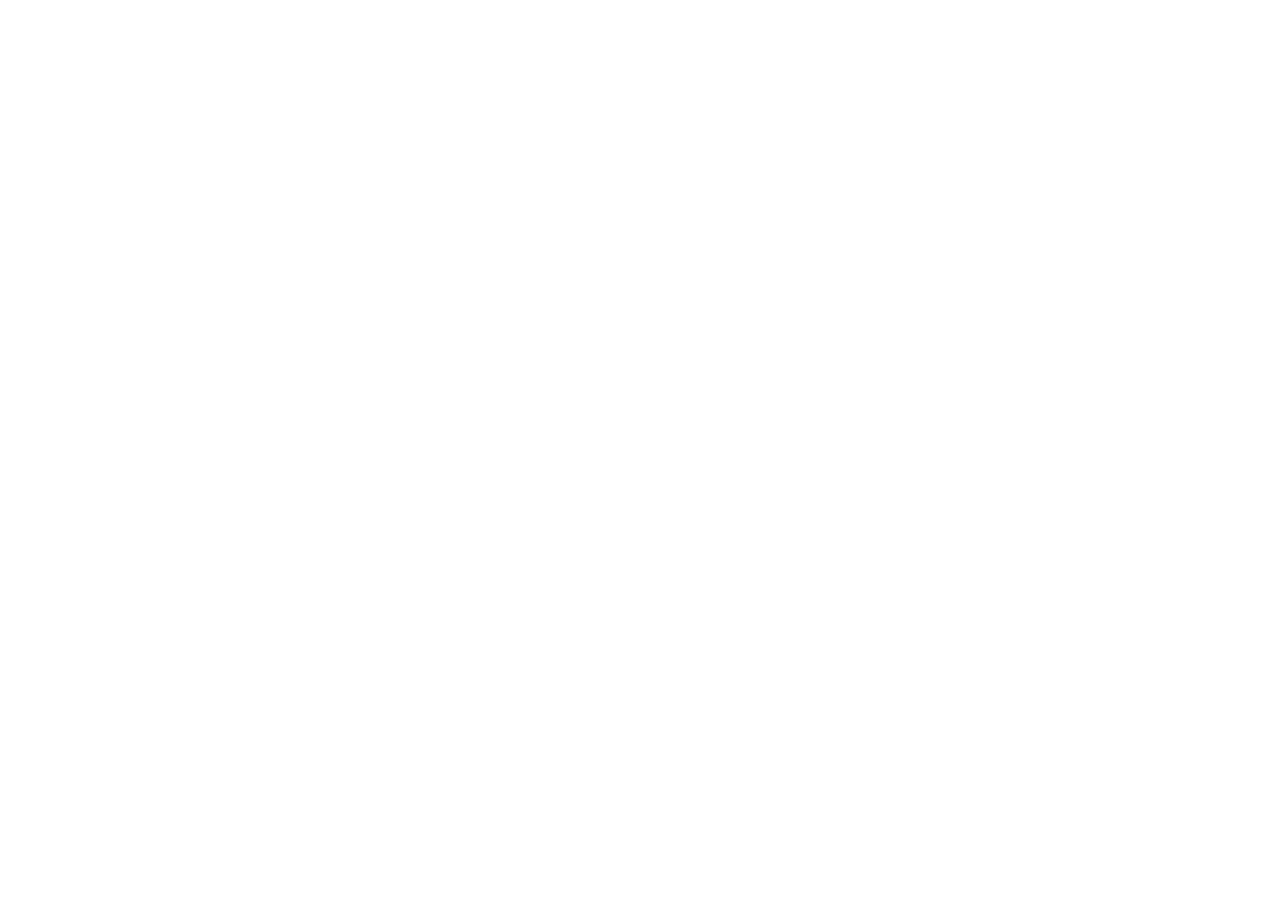
==== about.html @ 90397b25 "Add files via upload" ====
<!DOCTYPE html>
<html lang="en">
<head>
    <meta charset="UTF-8">
    <meta name="viewport" content="width=device-width, initial-scale=1.0">
    <title>Document</title>
    <!-- Remember to link to your CSS file! -->
</head>
<body>
    <!-- ABOUT PAGE -->
    <!-- TODO: Navbar here -->
    <!-- TODO: Banner Image here-->
    <main>
        <!-- About page code here -->
    </main>
</body>
</html>
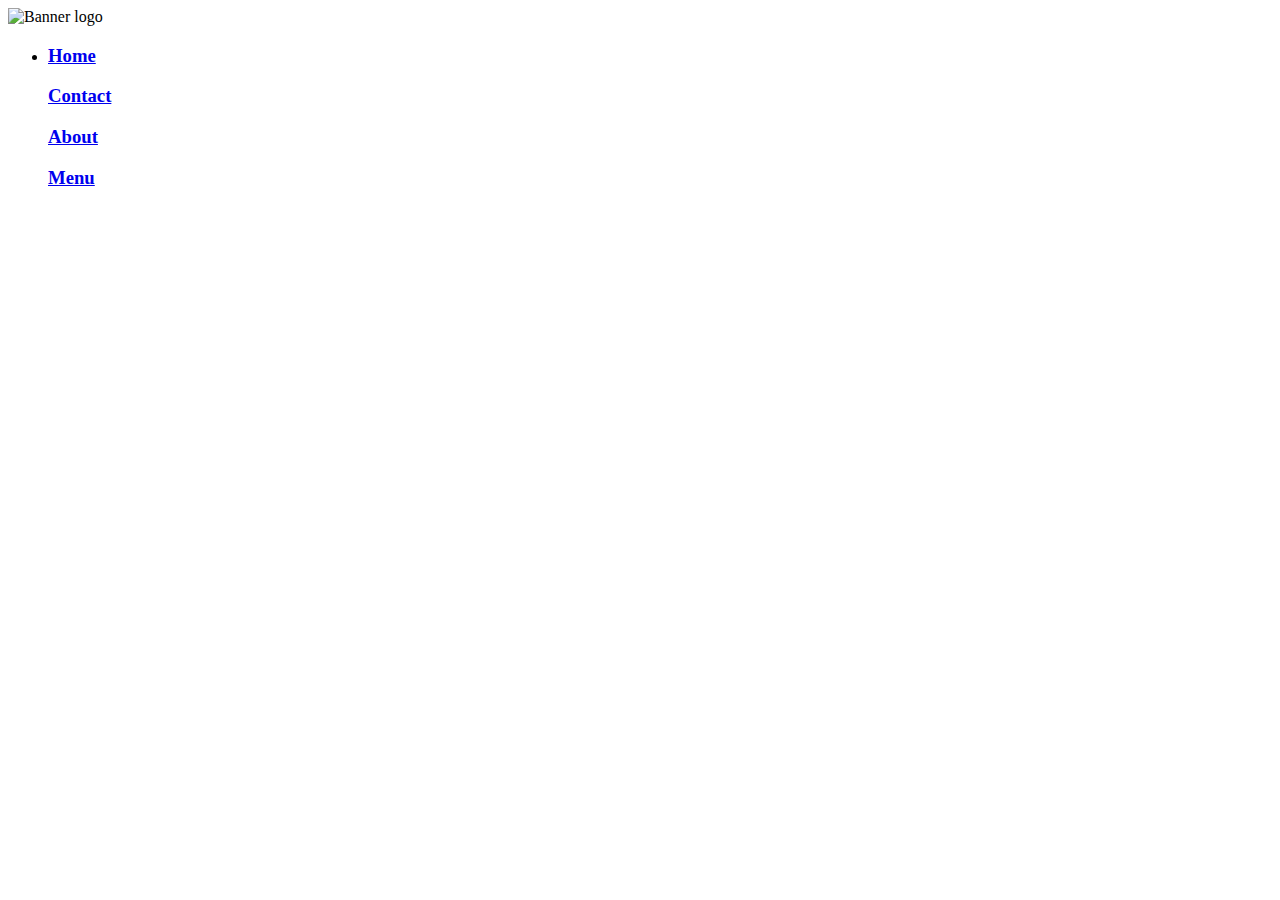
==== commit e939757e: "Add files via upload" ====
--- a/about.html
+++ b/about.html
@@ -3,6 +3,7 @@
 <head>
     <meta charset="UTF-8">
     <meta name="viewport" content="width=device-width, initial-scale=1.0">
+    <link rel="stylesheet" href="assets/css/style.css" type="text/css">
     <title>Document</title>
     <!-- Remember to link to your CSS file! -->
 </head>
@@ -10,6 +11,24 @@
     <!-- ABOUT PAGE -->
     <!-- TODO: Navbar here -->
     <!-- TODO: Banner Image here-->
+    <img id="banner" alt="Banner logo" src="./assets/images/banner.png"> <br>
+    <div id = "main-header">
+        <div class = "container"> 
+            <nav id = "navbar">
+              <ul>
+                  <li>
+                      <a href ="index.html">
+                        <h3>Home</h3>
+                      <a href="contact.html">
+                          <h3>Contact</h3>
+                  <a href="about.html">
+                      <h3>About</h3>
+                  <a href="menu.html">
+                      <h3>Menu</h3>
+                  </li>  
+              </ul>  
+            </nav>
+      </div>
     <main>
         <!-- About page code here -->
     </main>
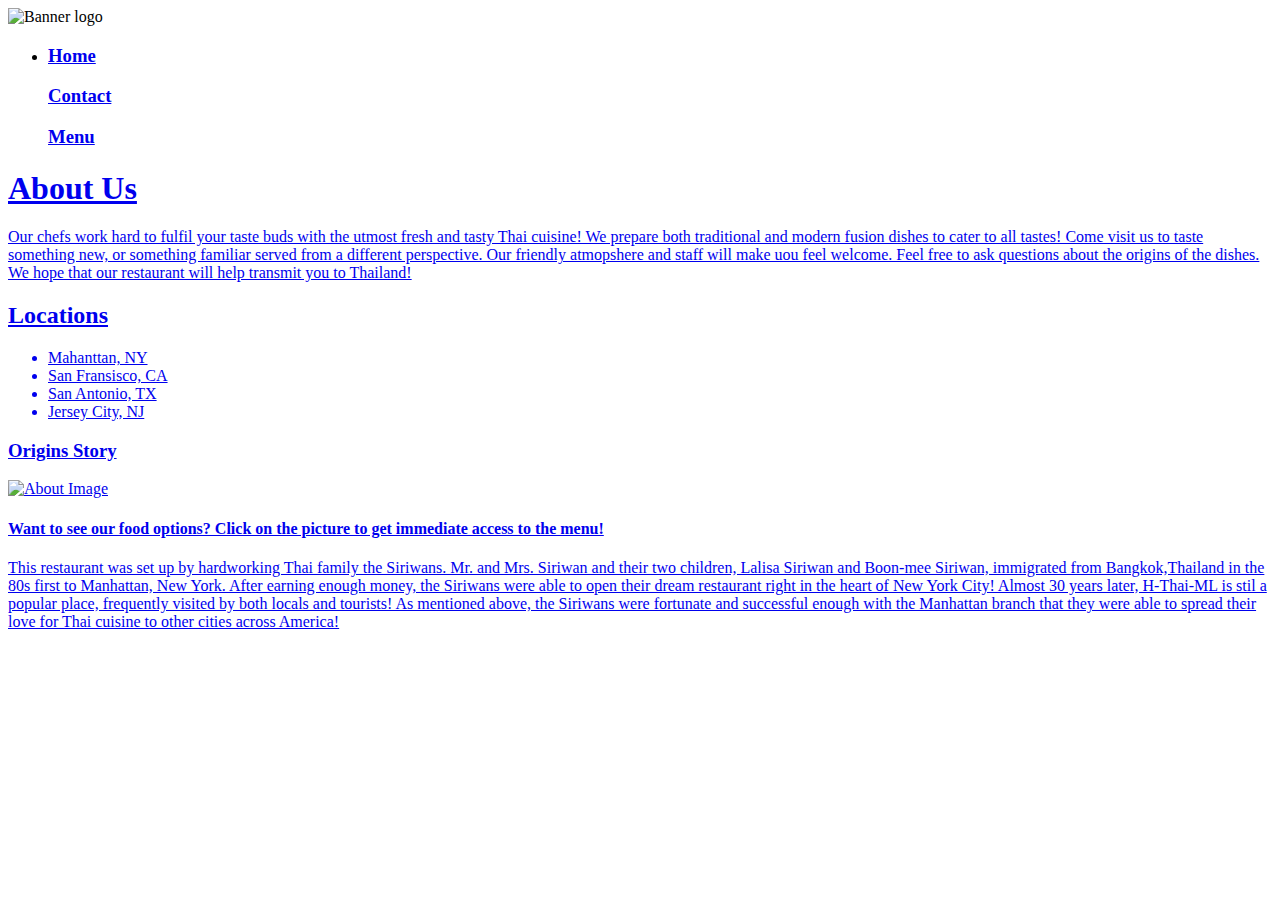
==== commit 58fa116c: "Add files via upload" ====
--- a/about.html
+++ b/about.html
@@ -3,9 +3,10 @@
 <head>
     <meta charset="UTF-8">
     <meta name="viewport" content="width=device-width, initial-scale=1.0">
-    <link rel="stylesheet" href="assets/css/style.css" type="text/css">
+
     <title>Document</title>
     <!-- Remember to link to your CSS file! -->
+    <link rel="stylesheet" href="assets/css/style.css" type="text/css">
 </head>
 <body>
     <!-- ABOUT PAGE -->
@@ -21,8 +22,6 @@
                         <h3>Home</h3>
                       <a href="contact.html">
                           <h3>Contact</h3>
-                  <a href="about.html">
-                      <h3>About</h3>
                   <a href="menu.html">
                       <h3>Menu</h3>
                   </li>  
@@ -31,6 +30,26 @@
       </div>
     <main>
         <!-- About page code here -->
+        <h1>About Us</h1>
+        <p> Our chefs work hard to fulfil your taste buds with the utmost fresh and tasty Thai cuisine! We prepare both traditional and modern fusion dishes to cater to all tastes! 
+            Come visit us to taste something new, or something familiar served from a different perspective. Our friendly atmopshere and staff will make uou feel welcome. Feel free to ask 
+        questions about the origins of the dishes. We hope that our restaurant will help transmit you to Thailand!</p>
+        <h2>Locations</h2>
+        <ul>
+            <li>Mahanttan, NY</li>
+            <li>San Fransisco, CA</li>
+            <li>San Antonio, TX</li>
+            <li>Jersey City, NJ</li>
+
+        </ul>
+
+        <h3>Origins Story</h3>
+        <img id="about" alt="About Image" src="./assets/images/about.jpg"> <br> 
+        <h4>Want to see our food options? Click on the picture to get immediate access to the menu!</h4>
+        <p>This restaurant was set up by hardworking Thai family the Siriwans. Mr. and Mrs. Siriwan and their two children, Lalisa Siriwan and Boon-mee Siriwan, immigrated from Bangkok,Thailand in the 80s 
+            first to Manhattan, New York. After earning enough money, the Siriwans were able to open their dream restaurant right in the heart of New York City! Almost 30 years later, H-Thai-ML is stil a 
+            popular place, frequently visited by both locals and tourists! As mentioned above, the Siriwans were fortunate and successful enough with the Manhattan branch that they were able to spread their 
+        love for Thai cuisine to other cities across America! </p>
     </main>
 </body>
 </html>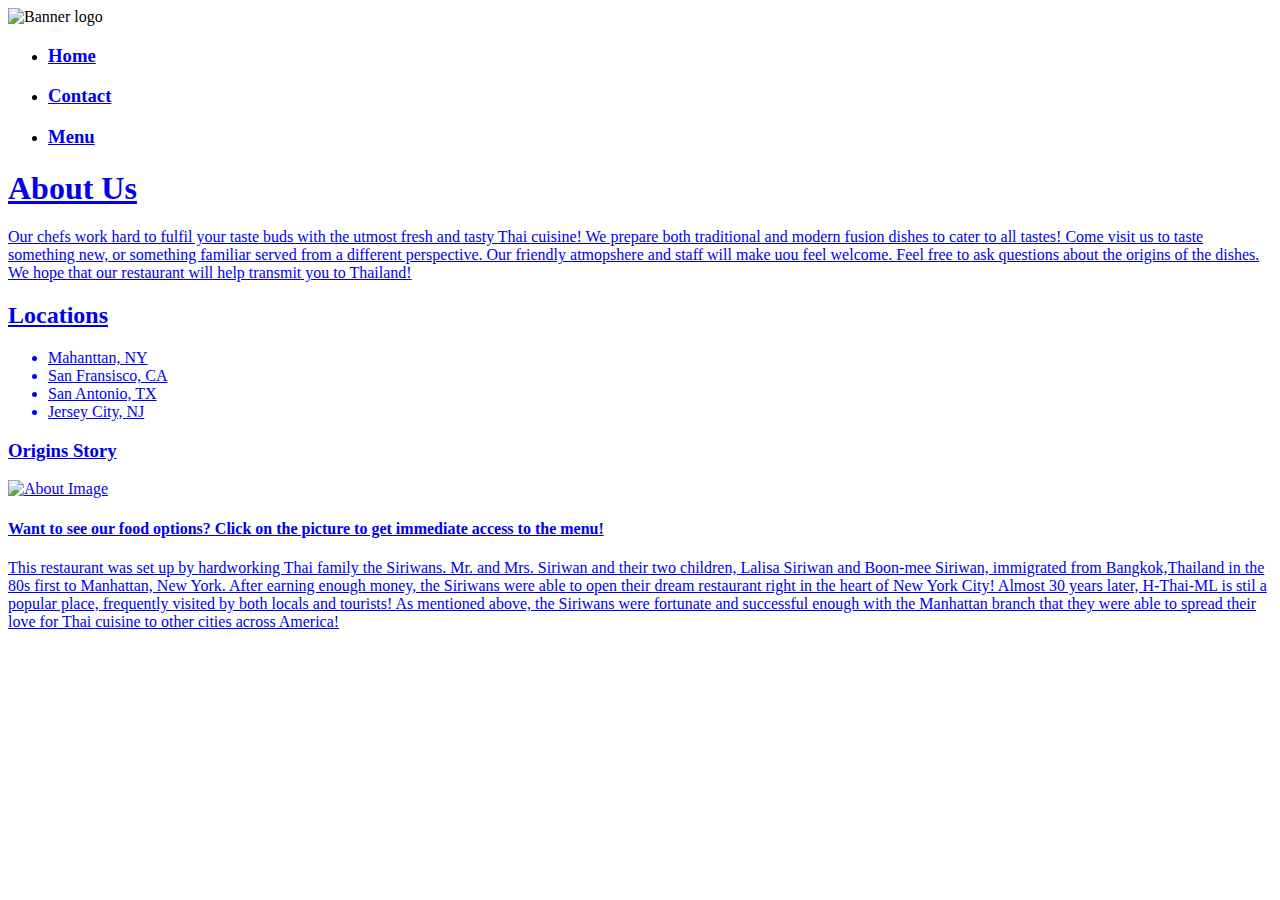
==== commit e0bf3f7a: "Add files via upload" ====
--- a/about.html
+++ b/about.html
@@ -13,21 +13,22 @@
     <!-- TODO: Navbar here -->
     <!-- TODO: Banner Image here-->
     <img id="banner" alt="Banner logo" src="./assets/images/banner.png"> <br>
-    <div id = "main-header">
-        <div class = "container"> 
-            <nav id = "navbar">
-              <ul>
-                  <li>
-                      <a href ="index.html">
-                        <h3>Home</h3>
-                      <a href="contact.html">
-                          <h3>Contact</h3>
-                  <a href="menu.html">
-                      <h3>Menu</h3>
-                  </li>  
-              </ul>  
-            </nav>
-      </div>
+            <nav>
+                <ul>
+                    <li>
+                        <a href="index.html"> 
+                            <h3>Home</h3>
+                        </li>
+                    <li>
+                    <a href="contact.html">
+                        <h3>Contact</h3>
+                    </li>
+                    <li>
+                    <a href="menu.html">
+                        <h3>Menu</h3>
+                    </li>  
+                </ul>  
+                </nav>
     <main>
         <!-- About page code here -->
         <h1>About Us</h1>
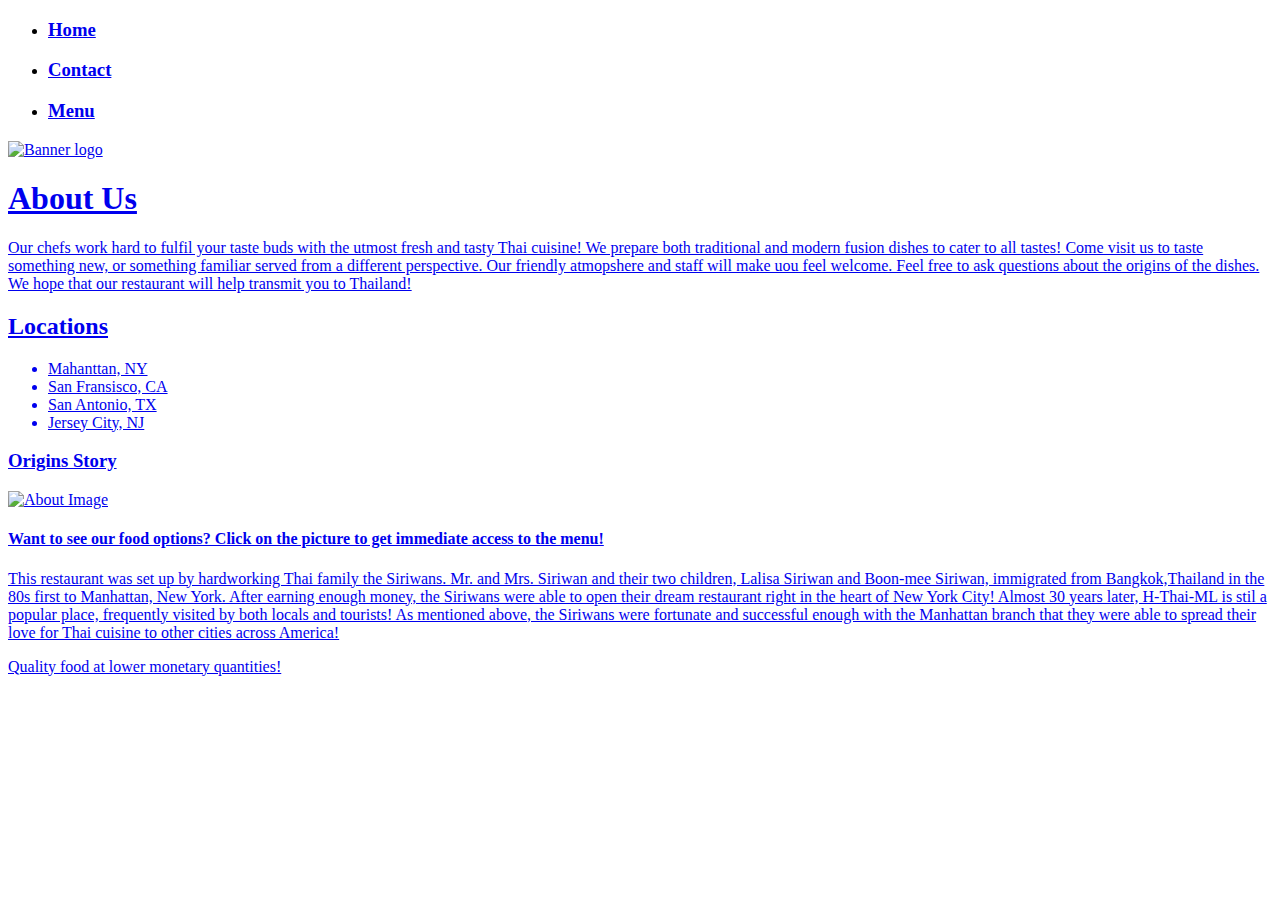
==== commit dde882ca: "Add files via upload" ====
--- a/about.html
+++ b/about.html
@@ -11,24 +11,24 @@
 <body>
     <!-- ABOUT PAGE -->
     <!-- TODO: Navbar here -->
+    <nav>
+        <ul>
+            <li>
+                <a href="index.html"> 
+                    <h3>Home</h3>
+                </li>
+            <li>
+            <a href="contact.html">
+                <h3>Contact</h3>
+            </li>
+            <li>
+            <a href="menu.html">
+                <h3>Menu</h3>
+            </li>  
+        </ul>  
+        </nav>
     <!-- TODO: Banner Image here-->
     <img id="banner" alt="Banner logo" src="./assets/images/banner.png"> <br>
-            <nav>
-                <ul>
-                    <li>
-                        <a href="index.html"> 
-                            <h3>Home</h3>
-                        </li>
-                    <li>
-                    <a href="contact.html">
-                        <h3>Contact</h3>
-                    </li>
-                    <li>
-                    <a href="menu.html">
-                        <h3>Menu</h3>
-                    </li>  
-                </ul>  
-                </nav>
     <main>
         <!-- About page code here -->
         <h1>About Us</h1>
@@ -53,4 +53,8 @@
         love for Thai cuisine to other cities across America! </p>
     </main>
 </body>
+
+<footer>
+    Quality food at lower monetary quantities!
+</footer>
 </html>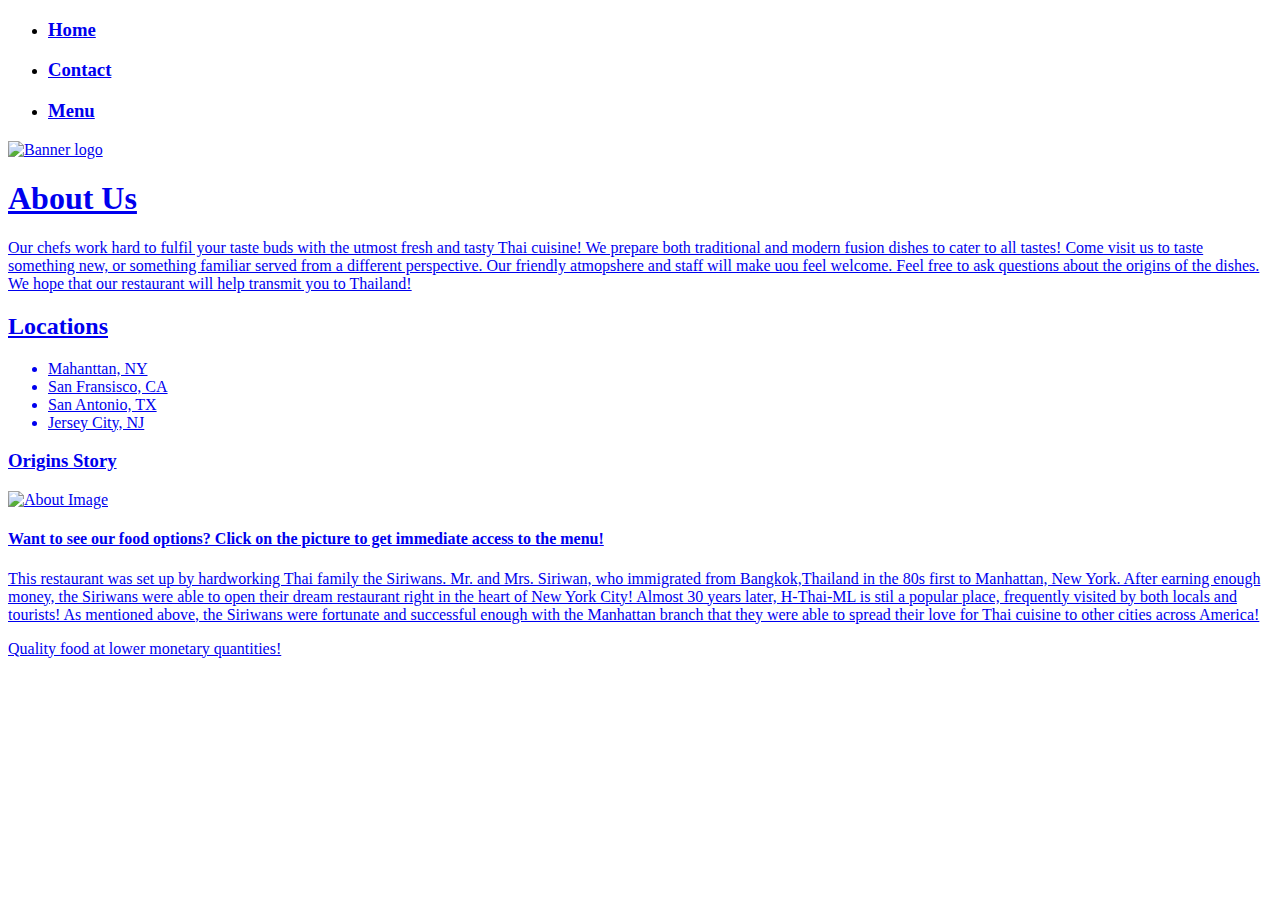
==== commit 4a75eb92: "Add files via upload" ====
--- a/about.html
+++ b/about.html
@@ -47,7 +47,7 @@
         <h3>Origins Story</h3>
         <img id="about" alt="About Image" src="./assets/images/about.jpg"> <br> 
         <h4>Want to see our food options? Click on the picture to get immediate access to the menu!</h4>
-        <p>This restaurant was set up by hardworking Thai family the Siriwans. Mr. and Mrs. Siriwan and their two children, Lalisa Siriwan and Boon-mee Siriwan, immigrated from Bangkok,Thailand in the 80s 
+        <p>This restaurant was set up by hardworking Thai family the Siriwans. Mr. and Mrs. Siriwan, who immigrated from Bangkok,Thailand in the 80s 
             first to Manhattan, New York. After earning enough money, the Siriwans were able to open their dream restaurant right in the heart of New York City! Almost 30 years later, H-Thai-ML is stil a 
             popular place, frequently visited by both locals and tourists! As mentioned above, the Siriwans were fortunate and successful enough with the Manhattan branch that they were able to spread their 
         love for Thai cuisine to other cities across America! </p>
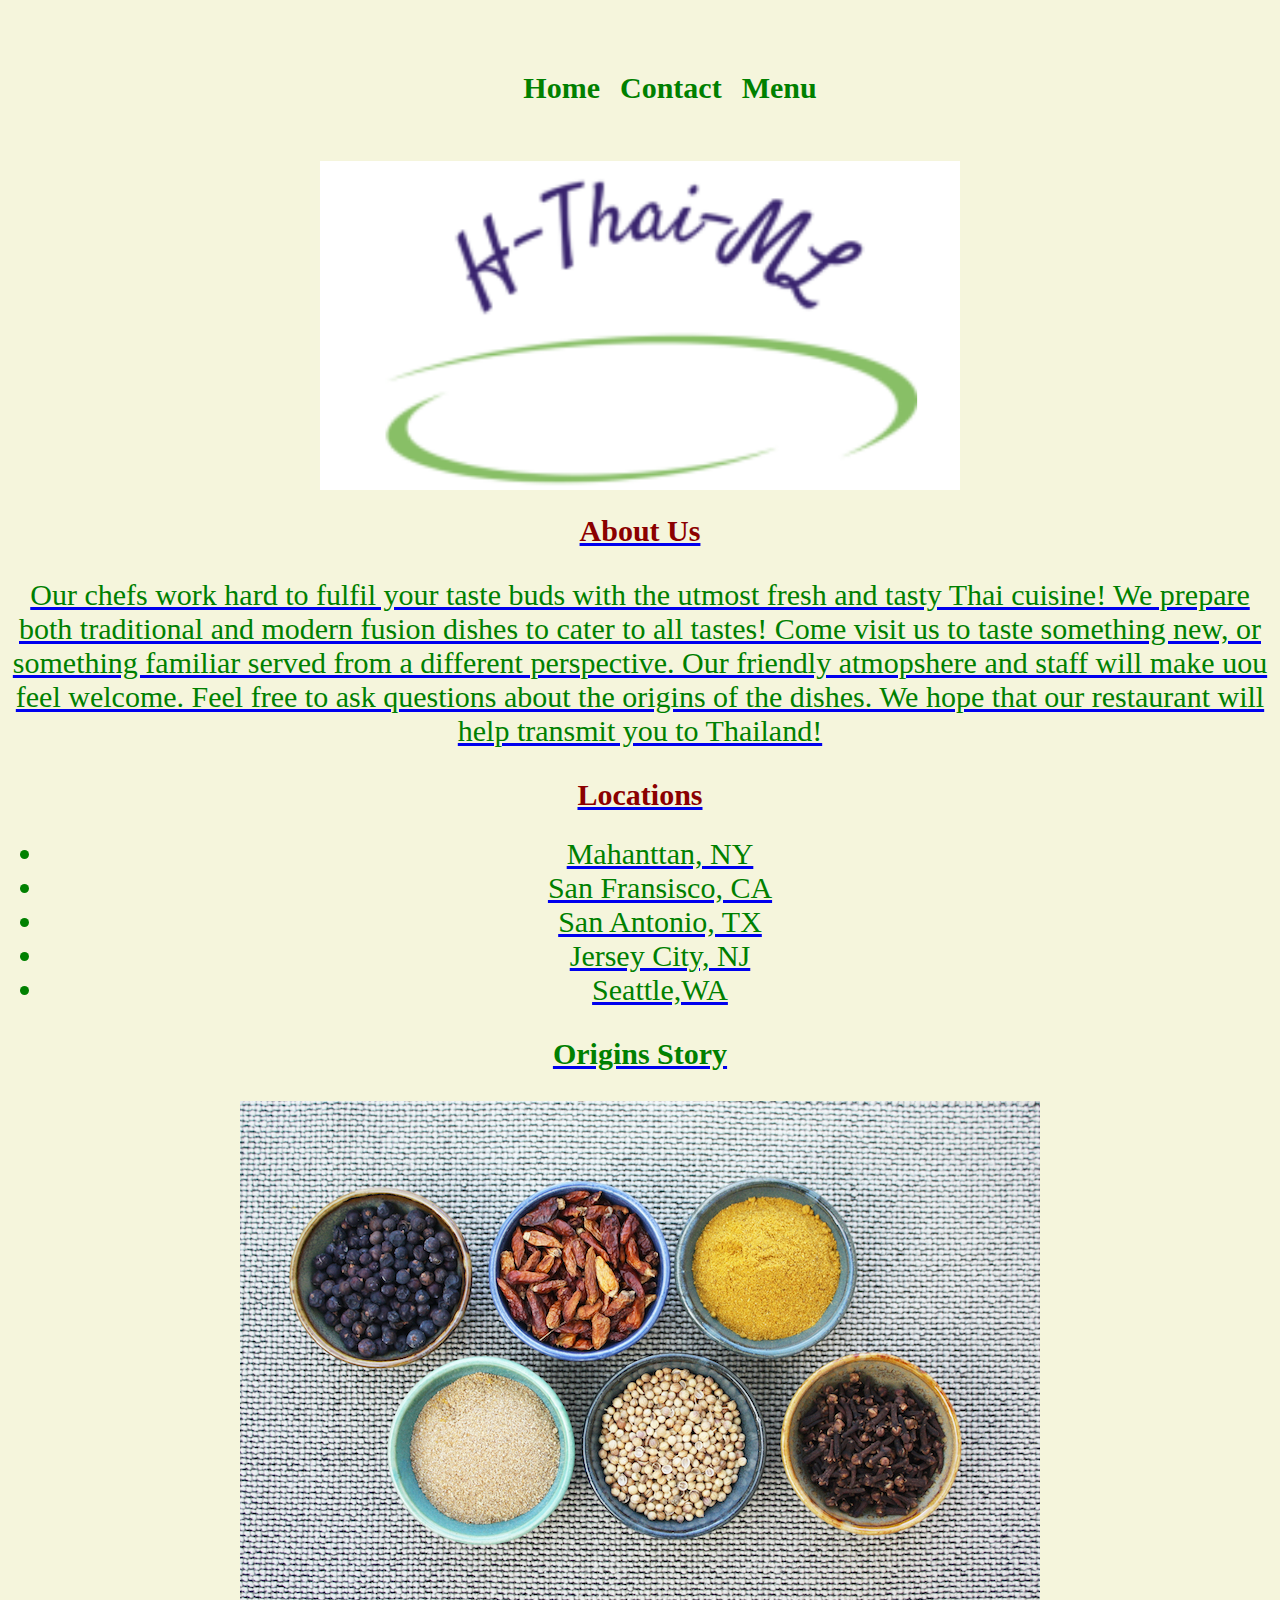
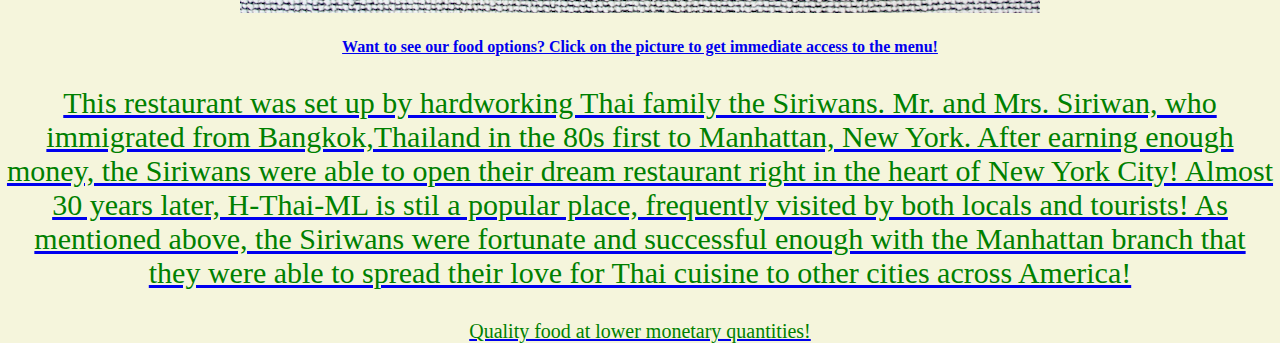
==== commit f124058d: "Add files via upload" ====
--- a/about.html
+++ b/about.html
@@ -41,6 +41,7 @@
             <li>San Fransisco, CA</li>
             <li>San Antonio, TX</li>
             <li>Jersey City, NJ</li>
+            <li>Seattle,WA</li>
 
         </ul>
 
--- a/assets/css/style.css
+++ b/assets/css/style.css
@@ -0,0 +1,112 @@
+html,
+body {
+    margin: 0;
+    padding: 0;
+    background-color: beige;
+    text-align: center;
+}
+
+h1,
+h2 {
+    color: darkred;
+    font-size: 30px;
+}
+
+h3, 
+p,
+li {
+    color: green; 
+    font-size:30px;
+}
+
+img {
+    width: fit-content;
+    height: auto;
+    align-content: center;
+}
+
+main {
+    margin: 5px;
+}
+
+nav {
+    background-color: beige;
+    padding: 10px;
+    width: 100%;
+
+}
+
+nav ul {
+    text-align: center;
+}
+
+nav li {
+    display: inline-block;
+    
+}
+
+nav a {
+    text-decoration: none;
+    font-size: 5em;
+    color: green;
+    text-align: center;
+}
+
+nav a:hover {
+    color: darkred;
+}
+
+#about {
+    width:fit-content;
+    height:fit-content;
+}
+
+#banner {
+    width: 50%;
+    height: auto;
+    background-color: white;
+}
+
+#banner img {
+    width: 50%;
+    height: auto;
+}
+
+#logo {
+    width: fit-content;
+    height: fit-content;
+    image-orientation: from-image;
+}
+
+.service {
+    display: inline-block;
+    text-align:center;
+    background-color: white;
+    border: 5px solid green;
+    border-radius: 5px;
+    color: darkred;
+    font-size: 2em;
+    padding: 20px;
+    margin: 10px;
+}
+
+
+table {
+    background-color: aliceblue;
+    border: 3px solid black;
+    width: 100%;
+    height:auto;  
+}
+  
+td,
+th {
+    border: 1px solid black;
+    padding: 3px;
+    font-size:medium;
+    text-align: center;
+}
+
+footer {
+    font-size: 20px;
+    color:green;
+}